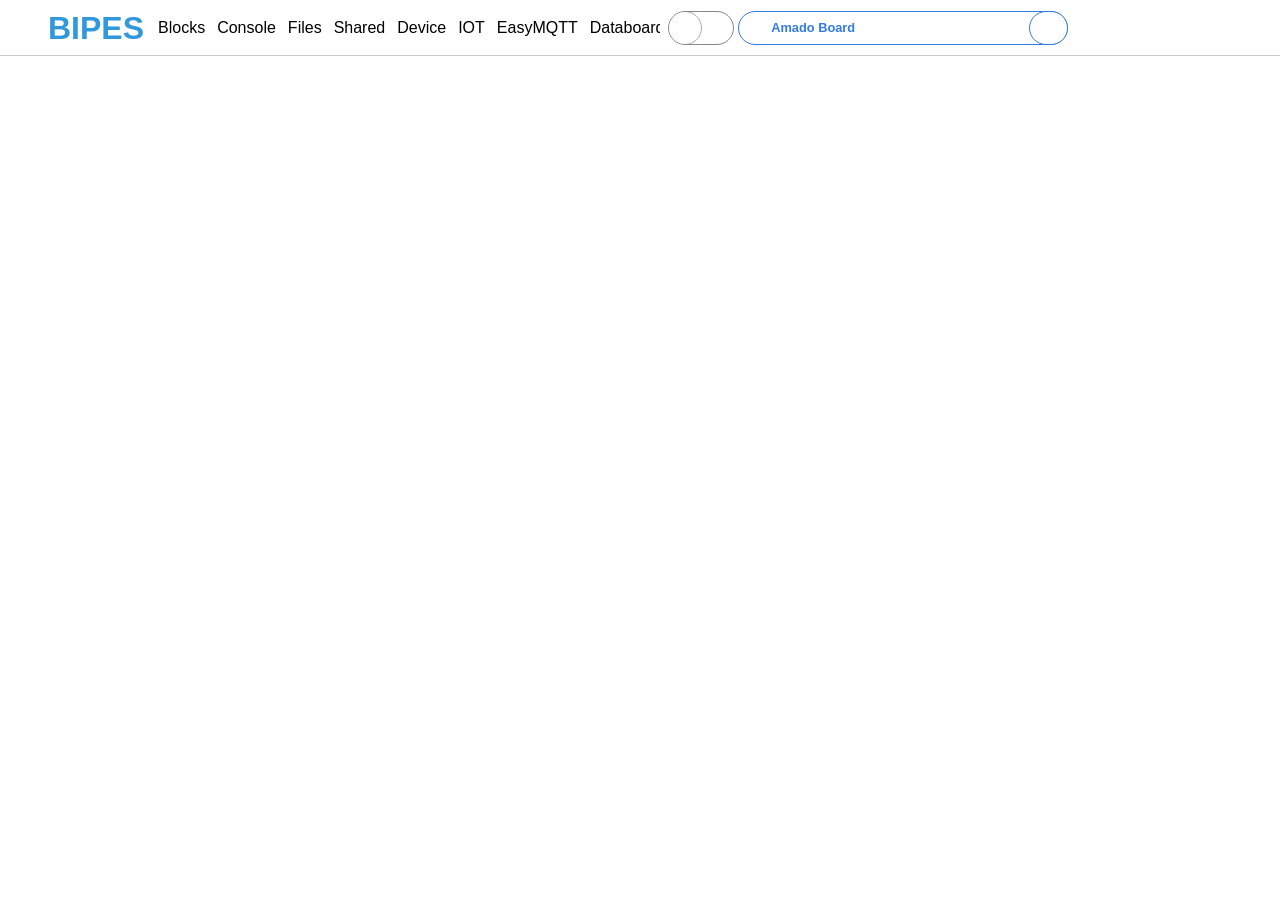
==== ui/index.html @ 176fd8d7 "Add a Music tab: write a melody, pick it in a block, play it on a buzzer The idea is amadomaker/BIPE" ====
<!DOCTYPE html>
<html>
<head>
  <meta charset="utf-8">
  <meta name="google" value="notranslate">
  <meta name="viewport" content="width=device-width, user-scalable=no">
  <title>BIPES Project</title>
  <link rel="apple-touch-icon" sizes="180x180" href="./media/apple-touch-icon.png">
  <link rel="icon" type="image/png" sizes="32x32" href="./media/icon/favicon-32x32.png">
  <link rel="mask-icon" href="./media/icon/safari-pinned-tab.svg" color="#5bbad5">
  <meta name="theme-color" content="#fff">

  <!-- Progressive Web Application setup -->
  <link rel="manifest" href="manifest.json"></link>
  <script src="core/manup.js"></script>
  <!-- End of Progressive Web Application setup -->






<script>


function setCookie(cname, cvalue, cpassword_value, exdays) {
  var d = new Date();
  d.setTime(d.getTime() + (exdays * 24 * 60 * 60 * 1000));
  var expires = "expires="+d.toUTCString();
  document.cookie = cname + "=" + cvalue + "&"+ "last_pass="+ cpassword_value + ";" + expires + ";path=/";
}

function getCookie(cname) {
  var name = cname + "=";
  var ca = document.cookie.split(';');
  console.log(ca)
  for(var i = 0; i < ca.length; i++) {
    var c = ca[i];
    while (c.charAt(0) == ' ') {
      c = c.substring(1);  
    }
    if (c.indexOf(name) == 0) {
      return c.substring(name.length, c.length);
    }
  }
  return "";
}

function checkCookie() {
  var cookies = getCookie("last_ip");
  if (cookies != "") {
    var cookies_ = cookies.split('&')
    document.getElementById('url').value = cookies_[0]
    document.getElementById('password').value = cookies_[1].substring("last_pass=".length, cookies_[0].length)
  } 
  
}
</script>
  <link rel="stylesheet" href="style.css?ver=0.2.3.09162000">
  <link rel="stylesheet" href="core/libs.css">
  <script src="core/storage.js?ver=0.2.2.1125"></script>
  <script src="core/blockly_compressed.js?ver=0.2.1.841940"></script>
  <script src="core/blocks_compressed.js?ver=0.2.1.841940"></script>
  <script src="core/javascript_compressed.js?ver=0.2.1.841940"></script>
  <script src="core/python_compressed.js?ver=0.2.3.9292231"></script>
  <script src="core/code.js?ver=0.2.3.09162000"></script>
  <script src="core/channel.js?ver=0.2.3.9152310"></script>
  <script src="core/utils.js?ver=0.2.3.09161800"></script>
  <script src="core/ui.js?ver=0.2.3.841940"></script>
  <script src="core/queue.js"></script>
  <script src="core/FileSaver.js"></script>
  <script src="core/shortcut.js"></script>
  <script src="core/sound.js?ver=0.2.3.09162000"></script>
  <script src="core/pylibs.js?v=0b60daa5eb69"></script> <!-- generated from ui/pylibs/ by `make pylibs` -->

  <!-- Toolbox XML and devinfo.json, baked in by `make offline` for file://,
       where fetching them is not allowed. Pulled in only there: served pages
       read the real files, so editing a toolbox needs no rebuild. document.write
       because it has to run before core/ui.js is asked for a toolbox, and a
       plain <script src> would 404 on every served page load. -->
  <script>
    if (window.location.protocol == 'file:')
      document.write('<script src="core/offline_assets.js"><\/script>');
  </script>

  <!-- Custom Blocks for BIPES Project --> 
  <script src="core/block_definitions.js?ver=0.2.3.09162000"></script> <!-- Rafael 24/03/2020 -->
  <script src="core/generator_stubs.js?ver=0.2.3.09162000"></script> <!-- Rafael 24/03/2020 -->
  <script src="core/blocks_generated.js?v=7d6d5b429a9b"></script>     <!-- generated from blockdef/definitions/ by `make blocks` -->
  <script src="core/generators_generated.js?v=ef2138ce40dd"></script> <!-- ditto; keep after the hand-written pair above -->

  <!-- xterm part -->
  <script src="core/xterm.js?ver=4.13.0"></script>

  <!-- Codemirror -->
  <script src="core/codemirror/codemirror.js"></script>
  <script src="core/codemirror/mode/python/python.js"></script>



  <!-- From https://github.com/rafaelaroca/blockly-cv2 for OpenCV  --> 
  <!-- 
  <script src="jsCv/en.js"></script>
  <script src="jsCv/cv2.js"></script>
  -->
  <script src="jsCv/v30.js"></script>
  <script src="jsCv/v30/python.js"></script>
  <script src="jsCv/v30/blocks.js"></script>


</head>
<body>

  <div class="top-menu">

    <div class="logo">BIPES</div>
      <div class="tabs">
        <div id="tab_blocks" class="tabon">...</div>
        <div id="tab_console" class="taboff">Console</div>
        <div id="tab_files" class="taboff">...</div>
        <div id="tab_programs" class="taboff">...</div>
        <div id="tab_device" class="taboff">...</div>
        <div id="tab_iot" class="taboff">IOT</div>
        <div id="tab_mqtt" class="taboff" onclick='document.getElementById("easymqtt_iframe").contentWindow.startEasyMQTT(window.easyMQTT_session);'>EasyMQTT</div>
        <div id="tab_databoard" class="taboff">Databoard</div>
        <div id="tab_music" class="taboff">Music</div>
      </div>
      <button id="toolbarButton" class="notext icon medium" title="..."></button>
      <div class="toolbar">
      <div id="channel_connect">
        <button class="icon" id="channelButton" title="Choose connection channel"></button>
        <button class="icon" id="connectButton" title="Connect/Disconnect"></button>
      </div>
      <div class="icon" id="deviceSelect">
        <select id="device_selector">
          <option value="AmadoBoard">Amado Board</option>
          <option value="ESP8266">ESP8266</option>
          <option value="ESP32S2">Franzininho Wifi (ESP32S2+CircuitPython)</option>
          <option value="ESP8266">Wemos D1 mini</option>
          <option value="ESP32">ESP32</option>
          <option value="ESP32C3">ESP32C3</option>
          <option value="ESP32S3">Fri3d Camp 2024 badge (ESP32S3)</option>
          <option value="ESP32basic">ESP32 (Basic)</option>
          <option value="M5STICK">m5stick (ESP32)</option>
          <option value="OTTO-Humanoid">OTTO Humanoid Robot (ESP32S2)</option>
          <option value="Nucleo">ST Nucleo (mBed)</option>
          <option value="BBBlack">Beagle Bone Black</option>
          <option value="BBC">BBC Microbit</option>
          <option value="RPI4">Raspberry Pi (any Linux)</option>
          <option value="RPI_Pico">Raspberry Pi Pico</option>
          <option value="RPI_Pico_W">Raspberry Pi Pico W</option>
          <option value="MakerPi">Maker Pi RP2040</option>
          <option value="MakerNano">Maker Nano RP2040</option>
          <option value="3PI_2040">Pololu 3pi+ 2040 Robot</option>
          <option value="RPI_PicoETH">W5100S-EVB-Pico (RP2040)</option>
          <option value="UNO">Arduino UNO or MEGA (Snek @ 38400)</option>
          <option value="UNO2">Arduino UNO or MEGA (Snek @ 115200)</option>
          <option value="EV3">Lego EV3</option>
          <option value="pion_cansat">PION CanSat (ESP32)</option>
          <option value="pion_cubesat">PION CubeSat (ESP32)</option>
          <option value="vespa">RoboCore Vespa (ESP32)</option>
        </select>
        <button id="runButton" class="notext primary icon" title="..."></button>
      </div>

        <button id="linkButton" class="notext icon" title="..."></button>

        <button id="saveButton" class="notext icon" title="..."></button>

        <label id="loadButton" for="loadXML"  class="notext button icon" title="..."></label>
        <input name="XML" id="loadXML" type="file" accept=".xml" required="">

        <!--<button id="trashButton" class="notext icon" title="..."></button>-->

        <button id="notificationButton" class="notext icon" title="..."></button>

        <button id="forumButton" class="notext icon" title="..."></button>

        <button id="accountButton" class="notext icon" title="..."></button>
      </div>
    </div>

  <div class='channel-panel'>
    <button class='icon' id="bluetoothButton">Bluetooth</button>
    <div>
      <button class='icon' id="serialButton">Serial</button>
      <label for="resetBoard" class="checkswitch">
        Reset on connect
        <input type="checkbox" id="resetBoard" class="checkswitch" value="off">
        <span></span>
      </label>
    </div>
    <div>
      <button class='icon' id="networkButton">Network</button>
      <span>
      Address: <input type="text" name="webrepl_url" id="url" value="ws://192.168.0.35:8266/" />
      Password: <input type="password" name="webrepl_pass" id="password" value="bipes" />
      </span>
      <button class="icon" value="Scan boards" id="scanButton" onclick="window.open('ports.html','popup','width=600,height=600'); return false;" target="popup">Scan devices</button>
    </div>
  </div>

  <div id="content_blocks" class="content"></div>
  <div id="content_console" class="content">
       <span class="icon" id="tipsGeneric"><tt>Ctrl+Insert</tt> to copy and <tt>Shift+Insert</tt> to paste</span>
    <tr height="25%" id="termTR">
     <td>
        <div style="display:inline-block; vertical-align:top; ">
    <div id="term" class="xterm">
            </div>
        </div>
     </td>
     <td>
        <div id="file-boxes" >

            <button onclick="Tool.runPython(); return false;">Run block based program</button>
      <br>
      <br>
            <button onclick="Tool.stopPython(); return false;">Stop running program</button>
            <button onclick="Tool.softReset(); return false;">Soft reset device</button>
      <br>
      <br>
      <button  onclick="Files.run(UI ['workspace'].content_file_name.value); return false;">Run edited Python File</button>
      <br>
      <br>
      <button onclick="term.write('\x1bc');  ">Clear terminal output</button>

      <!--
            <div class="file-box">
                <strong>Send a file</strong>
                <input type="file" id="put-file-select" />
                <div id="put-file-list"></div>
                <input type="button" value="Send to device" id="put-file-button" onclick="Files.put_file(); return false;" />
            </div>
          <div class="file-box">
            <strong>Get a file</strong>
            <input type="text" name="get_filename" id="get_filename" value="" size="13" />
            <input type="button" value="Get from device" onclick="get_file(); return false;" />
        </div>
        <div class="file-box" id="file-status"><span style="color:#707070">(file operation status)</span></div>
      -->
    </div>
    <label for="EasyMQTT_bridge" class="checkswitch">
        Bridge data to EasyMQTT
        <input type="checkbox" id="EasyMQTT_bridge" class="checkswitch" value="off">
        <button id="settingsGeneric" class="notext icon" title="Configure EasyMQTT bridge" style="height: 1.5rem; padding: 0 0.25rem;" onclick="window.open('easymqtt_bridge.html','popup','width=600,height=600'); return false;" target="popup"></button>
        <span></span>
      </label>
    </td>
   </tr>
</div>

<!-- ################################################## -->

  <div id="content_programs" class="content">
    <center>
    <iframe src="shared.html" width="100%" height="500" frameBorder="0"></iframe>
    </center>
  </div>


<!-- ################################################## -->

  <div id="content_device" class="content">
    <center>
      <label id="device_title"><b>ESP8266</b><br></label>
    <br>
    <!-- src is set from devinfo.json by workspace.change() in ui/core/ui.js.
         No initial src: the old placeholder pointed at a file that exists in
         neither upstream branch, so it 404d on every page load. -->
    <img id="device_img" alt="">
    <br>

    <label id="device_desc">
	      <BR><BR><input type='button' onclick='loadDoc();' value='Open Documentation' /> <BR><BR>To use ESP8266, simply connecto to MicroPython board using Wifi. Micropython must be previously installed on the board. Follow these instructions to install it.
    </label>

    </center>

  </div>


<!-- ################################################## -->

  <div id="content_files" class="content">


  <div id="file-boxes">
  <div id="file-header">
    <span>File manager</span>
    <label id="putFileButton" for="put-file-select"  class="noteaxt button icon" title="Upload script to device"></label>
    <input name="PutFileList" id="put-file-select" type="file" accept=".md,.py" required="">
    <button id="pylibsButton" class="notext button icon" title="Send libraries that ship with BIPES to the device" onclick="Files.togglePylibs();"></button>
    <!--<input type="button" value="Run Blocks" onclick="Tool.runPython(); return false;" />-->

  </div>
  <!--<input type="button" value="Blocks to editable Python (here)" onclick="Tool.blocksToPython(); return false;" />-->


  <!--<div class="file-box">
  <strong>Send a file</strong>
  <input type="file" id="put-file-select" />
  <div id="put-file-list"></div>
  <input type="button" value="Send to device" id="put-file-button" onclick="Files.put_file(); return false;" />
  </div>-->
  <div id="file-status">...</div>
  <span id='filesPanel'>
  <details open>
  <summary>
  <h2>On device</h2>
  <button value="List Files" id="refreshFilesList" class="notext button icon" title="Refresh device file list" onclick="Files.listFiles();" /></button>
  </summary>
  <span id='fileList'>...</span>
  </details>
  <details open>
  <summary><h2>Blocks to code</h2></summary>
  <span id='blocks2Code'>
    <div id='blocks2codePython' title="Code generated by the blocks with Blockly."></div>
    <div id='blocks2codeXML' title="BIPES files with all blocks and configuration, like freeboard workspace.">workspace.bipes.xml<span>internal</span></div>
  </span></details>
  <details>
  <summary><h2>Templates</h2></summary>
  <span id='fileTemplate'>
    <div onclick="Tool.getText('main.py');">main.py</div>
    <div onclick="Tool.getText('ssd1306.py');">ssd1306.py</div>
  </span>
  </details>
  </div>


  <div>

  <div id="file_save_as" class="py">
  <input type=text id=content_file_name placeholder="Filename">
  <button id="editor2DeviceButton" class="button icon text" onclick="Files.files_save_as();">Save</button>
  <button id="generated2DeviceButton" class="button icon text" onclick="Files.file_save_as.className = 'py';  Files.files_save_as ();">Save a copy</button>
  <button id="updateXMLButton"  class="button icon text" onclick="Files.editedXML2Workspace();">Push to workspace</button>
  </div>
  <textarea id="content_file_code" wrap="off"></textarea>

  <link rel="stylesheet" href="core/codemirror/codemirror.css">
  </div>
</div>

<!-- ################################################## -->

  <div id="content_iot" class="content">
     <iframe id="content_iot" src="freeboard/index.html" width="100%" height="100%" frameBorder="0"></iframe>
  </div>

<!-- ################################################## -->

<div id="content_mqtt" class="content" style="padding: 0;">
  <iframe id="easymqtt_iframe" src="../easymqtt/index.html" width="100%" height="100%" frameBorder="0"></iframe>
</div>

<!-- ################################################## -->

<div id="content_databoard" class="content" style="padding: 0;">
  <iframe id="databoard_iframe" src="../databoard/index.html" width="100%" height="100%" frameBorder="0"></iframe>
</div>

<!-- ################################################## -->

<!-- The Music tab: write a melody here, name it, and a "Play melody" block in
     the Sounds category plays it on a buzzer. The grid itself is built by
     core/sound.js the first time this tab is opened, not on page load. -->
<div id="content_music" class="content">
  <div id="musicBar">
    <button id="musicPlayButton" class="button text" title="Play the melody in the grid" onclick="Music.play();">Play</button>
    <button id="musicStopButton" class="button text" title="Stop playing" onclick="Music.stop();">Stop</button>
    <label for="musicBpm">Beats per minute</label>
    <input type="number" id="musicBpm" value="120" min="30" max="300" step="5">
    <button id="musicClearButton" class="button text" title="Take every note out of the grid" onclick="Music.clear();">Clear</button>
    <span class="musicGap"></span>
    <label for="musicName">Name</label>
    <input type="text" id="musicName" placeholder="Melody name">
    <button id="musicSaveButton" class="button text" title="Save the grid under that name, for the Play melody block" onclick="Music.save();">Save</button>
    <span class="musicGap"></span>
    <label for="musicSaved">Saved</label>
    <select id="musicSaved" onchange="Music.load();"></select>
    <button id="musicDeleteButton" class="button text" title="Delete the saved melody" onclick="Music.remove();">Delete</button>
    <button id="musicExportButton" class="button text" title="Download the saved melody as a .json file" onclick="Music.export();">Export</button>
    <button id="musicImportButton" class="button text" title="Read a melody from a .json file" onclick="document.getElementById('musicFile').click();">Import</button>
    <!-- Driven by the button above rather than shown: this page's .button rules
         are written for <button>, so a <label class="button"> beside three real
         ones does not look like one. -->
    <input type="file" id="musicFile" accept="application/json,.json" onchange="Music.import();">
  </div>
  <div id="musicRoll"></div>
  <p id="musicHint">One column is one beat. Click a cell for a note; drag along a
     row to hold that note across several beats. Two clicks side by side are two
     notes, one drag across the same two cells is one long one.</p>
</div>

<!-- ################################################## -->

</div>
<div class='progress-bar'></div>
<div class="notify"></div>
<div class="notify-panel"></div>
<!-- The "Library files" picker. A dialog rather than a panel in the Files tab:
     closed, it takes no space and draws nothing there. Its list is built from
     core/pylibs.js by files.renderPylibs(). -->
<dialog id="pylibsDialog">
  <h3>Library files</h3>
  <p>Drivers and helpers that ship with BIPES, written straight to the device - no trip through the editor.</p>
  <div id="pylibsSearch">
    <input type="text" id="pylibsFilter" placeholder="Filter by name" oninput="Files.filterPylibs();">
    <span id="pylibsCount"></span>
  </div>
  <div id="pylibsList"></div>
  <div id="pylibsDialogButtons">
    <button id="sendPylibsButton" class="button icon text" title="Write the ticked files to the device" onclick="Files.sendPylibs();">Send to device</button>
    <button id="cancelPylibsButton" class="button text" onclick="Files.togglePylibs();">Cancel</button>
  </div>
</dialog>
<div class="account-panel">
  <span>
    <span id="account_header">Hello, <span id="account_user" role="textbox" contenteditable>User</span>!</span>
    <details open>
    <summary>
    <h2>Projects</h2>
    <button value="New Project" id="newProjectButton" class="notext button icon" title="Create new project" onclick="/*UI ['workspace'].newProject();*/" /></button>
    </summary>
    <span id='ProjectList'></span>
    </details>
  </span>
  <details open>
  <summary>
  <h2>Settings</h2>
  </summary>
  <span class="icon" id="languageIcon">
  <select id="languageMenu"></select>
  </span>
  </details>
</div>

<script>

// Init blockly
Code.init ();

/* global WebSocket, WebSerial and Bluetooth variable and functions (see core/channel.js) */
var Channel = {};
Channel ['websocket'] = new websocket ();
Channel ['webserial'] = new webserial ();
Channel ['webbluetooth'] = new webbluetooth ();
Channel ['mux'] = new mux ();

//global terminal variable
var terminal = new Terminal ();
term.init('#term') //init expanded class;

//global Utilities variable and functions (see core/utils.js)
var Files = new files ('#fileList');

//global Music tab variable and functions (see core/sound.js). The grid is
//built on the tab's first render, not here.
var Music = new music ('#musicRoll');

// global User Interface variable and functions (see core/ui.js) */
var UI = {};
UI ['responsive'] = new responsive ();
UI ['notify'] = new notify ();
UI ['progress'] = new progress ();
UI ['account'] = new account ('#accountButton','.account-panel');
UI ['notify-panel'] = new panel ('#notificationButton','.notify-panel');
UI ['channel-panel'] = new channelPanel ('#channelButton','.channel-panel');
UI ['toolbar'] = new panel ('#toolbarButton','.toolbar');
UI ['workspace'] = new workspace ();

bufferPush = mux.bufferPush;


//Make sure we wont use data from last session (BIPES serial to freeboard bridge)
Tool.clearQueue ();

window.onload = function() {
	checkCookie()
	loadPage(); //Load modal splash screen

	//i18n
	//Auto detect user language (from the browser)
	var userLang = navigator.language || navigator.userLanguage + " ";
	//alert ("The language is: " + userLang);
	var addMsg="";

	//Also, detect language from the URL
	const queryString = window.location.search;
	const urlParams = new URLSearchParams(queryString);
	pLang = urlParams.get('lang')

	if (!userLang)
		userLang='en';
	if (!pLang)
		pLang='en';

	if ((userLang.startsWith("pt")) || (pLang.startsWith("pt"))) {	
		addMsg="<p><a href=/beta2/ui/?lang=pt-br>Acessar o BIPES em Português</a>";
		addMsg+=" | <a href=/beta2/ui/?lang=en>Access BIPES in English</a>";
	}

	if (MSG["splash_welcome"]) 
		document.getElementById("modalTitle").innerHTML = MSG["splash_welcome"];
	else
		document.getElementById("modalTitle").innerHTML = "Welcome to BIPES!";

	if (MSG["splash_message"]) 
		document.getElementById("modalMsg").innerHTML = MSG["splash_message"] + addMsg;
	else
		document.getElementById("modalMsg").innerHTML = "<p><b>**BIPES: Block based Integrated Platform for Embedded Systems</B> allows text and block based programming for several types of embedded systems and Internet of Things modules using MicroPython, CircuitPython, Python or Snek. You can connect, program, debug and monitor several types of boards using network, USB or Bluetooth. Please check a list of <a href=https://bipes.net.br/wp/boards/>compatible boards here</a>. Compatible boards include STM32, ESP32, ESP8266, Raspberry Pi Pico and even Arduino.  <p><b>BIPES</b> is fully <a href=https://bipes.net.br/wp/development/>open source</a> and based on HTML and JavaScript, so no software install or configuration is needed and you can use it offline! We hope BIPES is useful for you and that you can enjoy using BIPES. If you need help, we now have a <a href=https://github.com/BIPES/BIPES/discussions>discussion forum</a>, where we also post <a href=https://github.com/BIPES/BIPES/discussions/categories/announcements>new features and announcements about BIPES</a>. Feel free to use it! Also, we invite you to use the forum to leave feedbacks and suggestions for BIPES!</p><p>Checkout BIPES Book: <a href=https://bipes.net.br/wp/book-livro/>https://bipes.net.br/wp/book-livro/</a></p> <p>Thank you from the BIPES Team!</p>" + addMsg;

	if (MSG["splash_footer"]) 
		document.getElementById("modalFooter").innerHTML = MSG["splash_footer"];
	else
		document.getElementById("modalFooter").innerHTML = "Do not show this screen again";

	if (MSG["splash_close"]) 
		document.getElementById("modalClose").innerHTML = MSG["splash_close"];
	else
		document.getElementById("modalClose").innerHTML = "Close";



	//if (userLang.startsWith("pt")) {
	//	//alert("pt");
	//	document.getElementById("modalTitle").innerHTML = MSG["splash_welcome"];
	//} else {
	//	//alert("en");
	//	if (MSG["splash_welcome"]) {
	//		document.getElementById("modalTitle").innerHTML = MSG["splash_welcome"];
	//	}
	//	else {
	//		document.getElementById("modalTitle").innerHTML = "Welcome to BIPES!";
	//	}
	//}

	//BIPES keyboad hotkeys
	//Source: http://www.openjs.com/scripts/events/keyboard_shortcuts/
	//Includes core/shortcut.js
	shortcut.add("Ctrl+Shift+L",function() {
		//alert("BIPES hotkey: screenshot!");
		Tool.exportScreenshot();
	});

	shortcut.add("Ctrl+Shift+E",function() {
		//alert("BIPES hotkey: Run program and switch to console!");
		Code.handleLink('console',1)
		Tool.runPython();
	});

	shortcut.add("Ctrl+Shift+R",function() {
		//alert("BIPES hotkey: Run program!");
		Tool.runPython();
	});

	shortcut.add("Ctrl+Shift+S",function() {
		//alert("BIPES hotkey: Stop program!");
		Tool.stopPython();
	});



};






</script>


<!--
	Start of modal Splash Screen
-->

<style>
body {font-family: Arial, Helvetica, sans-serif;}

/* The Modal (background) */
.modal {
display: none; /* Hidden by default */
position: fixed; /* Stay in place */
z-index: 1000000; /* Sit on top - amazing, but Blockly has z-index up to 100000*/
padding-top: 100px; /* Location of the box */
left: 0;
top: 0;
width: 100%; /* Full width */
height: 100%; /* Full height */
overflow: auto; /* Enable scroll if needed */
background-color: rgb(0,0,0); /* Fallback color */
background-color: rgba(0,0,0,0.4); /* Black w/ opacity */
}

/* Modal Content */
.modal-content {
position: relative;
background-color: #fefefe;
margin: auto;
padding: 0;
border: 1px solid #188;
width: 80%;
box-shadow: 0 4px 8px 0 rgba(0,0,0,0.2),0 6px 20px 0 rgba(0,0,0,0.19);
-webkit-animation-name: animatetop;
-webkit-animation-duration: 0.4s;
animation-name: animatetop;
animation-duration: 0.4s
}

/* Add Animation */
@-webkit-keyframes animatetop {
	  from {top:-300px; opacity:0} 
	    to {top:0; opacity:1}
}

@keyframes animatetop {
	  from {top:-300px; opacity:0}
	    to {top:0; opacity:1}
}

/* The Close Button */
.closeM {
color: white;
float: right;
font-size: 28px;
font-weight: bold;
}

.closeM:hover,
.closeM:focus {
color: #000;
text-decoration: none;
cursor: pointer;
}

.modal-header {
padding: 2px 16px;
background-color: #4d4dff;
color: white;
}

.modal-body {padding: 2px 16px;}

.modal-footer {
padding: 2px 16px;
background-color: #4d4dff;
color: white;
}
</style>


<!-- Trigger/Open The Modal 
	For testing only

<body onload="loadPage()">
<button id="myBtn">Open Modal SplashScreen</button>

BIPES
-->
</div>



		<!-- The Modal -->
		<div id="myModal" class="modal">

			  <!-- Modal content -->
			    <div class="modal-content">
				        <div class="modal-header">
						      <span class="closeM">&times;</span>
						      <h2><span id="modalTitle"></span></h2>
							        </div>
								    <div class="modal-body">
									    <span id="modalMsg"></span>


											    </div>
											        <div class="modal-footer">
													      
													<br>
													<center>
														<input type="checkbox" name="checkfield" id="g01-01"  onchange="doalert(this)"/>
														<span id="modalFooter"></span>
														<br>
														<br>
														<button onclick="closeModal()"><span id="modalClose"></span></button>

													<br>
													<br>
													          </div>
														    </div>


<script>
		// Get the modal
var modal = document.getElementById("myModal");

// Get the button that opens the modal
//var btn = document.getElementById("myBtn");

// Get the <span> element that closes the modal
var span = document.getElementsByClassName("closeM")[0];

// When the user clicks the button, open the modal 
//btn.onclick = function() {
//	  modal.style.display = "block";
//}

// When the user clicks on <span> (x), close the modal
span.onclick = function() {
	  modal.style.display = "none";
}


// When the user clicks anywhere outside of the modal, close it
window.onclick = function(event) {
	  if (event.target == modal) {
		      modal.style.display = "none";
		    }
}

function closeModal() {
	  modal.style.display = "none";
}

function loadPage() {
	var x = getCookieModal('BIPES_Splash');
	if (x) {
		console.log('Not showing splash');
	} else {
		console.log('Showing splash');
		modal.style.display = "block";
	}
}

function doalert(checkboxElem) {

	if (checkboxElem.checked) {
		setCookieModal('BIPES_Splash','BIPES_SplashC',1);
		console.log('Modal Cookie Set');
	} else {
		eraseCookieModal('BIPES_Splash');
		console.log('Modal Cookie deleted');
	}
}


function setCookieModal(name,value,days) {
    var expires = "";
    if (days) {
        var date = new Date();
        date.setTime(date.getTime() + (days*24*60*60*1000));
        expires = "; expires=" + date.toUTCString();
    }
    document.cookie = name + "=" + (value || "")  + expires + "; path=/";
}

function getCookieModal(name) {
    var nameEQ = name + "=";
    var ca = document.cookie.split(';');
    for(var i=0;i < ca.length;i++) {
        var c = ca[i];
        while (c.charAt(0)==' ') c = c.substring(1,c.length);
        if (c.indexOf(nameEQ) == 0) return c.substring(nameEQ.length,c.length);
    }
    return null;
}

function eraseCookieModal(name) {   
    document.cookie = name +'=; Path=/; Expires=Thu, 01 Jan 1970 00:00:01 GMT;';
}

</script>



<!--
	End of modal Splash Screen
-->




</html>
---- ui/style.css ----
html, body {
  height: 100%;
}

body {
  background-color: #fff;
  font-family: sans-serif;
  margin: 0;
  overflow: hidden;
  overscroll-behavior: none; /*disable pull to refresh */
  font-family: BlinkMacSystemFont,"Segoe UI",Roboto,Oxygen,Ubuntu,Cantarell,"Fira Sans","Droid Sans","Helvetica Neue",Helvetica,Arial,sans-serif;
}

label {
  user-select: none;
}

input:focus, textarea:focus, select:focus, span:focus {
  outline: none;
}

tt {
  font-size: 0.9em;
  padding: 0.25rem 0.5rem;
  background: #eaeaea;
  margin: 0 0.25em;
  border-radius: 1rem;
  font-weight: bold;
}

.farSide {
  text-align: right;
}

/* Buttons */
button.icon, label.button.icon {
  border-radius: 2rem;
  border: 1px solid transparent;
  background-color: transparent;
  color: #000;
  padding: .25rem;
  transition: border-color ease .125s;
  -webkit-tap-highlight-color: transparent;
  cursor: pointer;
}
button.icon:hover, label.button.icon:hover {
  border: 1px solid #aaa;
}

button.icon:active, label.button.icon:active {
  border-color: #000;
}
button.disabled:hover {
  opacity: 0.6;
}
button.disabled {
  display: none;
}
button.icon.text, label.icon.text {
  display: inline-flex;
  align-items: center;
  font-weight: bold;
  font-size: 1rem;
  padding: .25em .5em;
  white-space: nowrap;
}
button.icon.text::before, label.icon.text::before {
  margin-right:.25rem;
}

h1 {
  font-weight: normal;
  font-size: 140%;
  margin-left: 5px;
  margin-right: 5px;
}
/* Top menu */
.top-menu {
  height: 3.5rem;
  display: flex;
  align-items: center;
  justify-content: space-between;
  padding: 0 .5rem 0 1rem;
  user-select: none;
  width: 100vw;
  box-sizing: border-box;
  border-bottom: 1px solid #ccc;
}
.top-menu > .logo {
  display: flex;
  align-items: center;
  font-size: 2rem;
  font-weight: 600;
  line-height: 1.125;
  color: #3298dc;
}

.top-menu > .logo:before  {
  content:"";
  display:inline-block;
  width: 2rem;
  height: 2rem;
  background-size: cover;
  background-image: url(media/icons.svg);
  background-size: auto 4rem;
  background-position: left calc(-2rem*8) top; /* heigth * index in icons.svg */
}

.top-menu > .tabs {
  margin: 0 0.5rem;
  display: flex;
  width: 100%;
  overflow-x: auto;
  padding: .5rem 0;
}
.top-menu #channel_connect {
  display: flex;
  border-radius: 2rem;
  border: 1px solid #888;
  margin-right: .25rem;
  box-sizing: border-box;
  overflow: hidden;
}
.top-menu #channel_connect > a {
  -webkit-tap-highlight-color: transparent;
  display: inline-block;
  border-radius: 2rem;
  padding: .25rem;
  border: 1px solid transparent;
  box-sizing: content-box;
  margin: -1px;
  opacity: 0.6;
}
.top-menu #channel_connect > a.selected {
  opacity: 1;
  border: 1px solid #777;
  transition: box-shadow ease .125s;
  background-color: #fff;
}
.top-menu #channel_connect:hover  > a.selected{
  box-shadow: -1px 0 3px  #aaa;
}
#loadXML, #put-file-select {
  display: none;
}

/* Channel Connect Panel */
.channel-panel {
  box-sizing: border-box;
  z-index: 999;
  position: fixed;
  display: flex;
  flex-wrap: wrap;
  align-items: center;
  justify-content: center;
  width: 18.5rem;
  transition: .125s ease top, .125s ease opacity, .125s ease transform;
  background: #fff;
  border-radius: 1.5em;
  padding: 0.25rem;
  top:  -15rem;
  right: 22rem;
  margin-right: 0;
  border: 1px solid #aaa;
  box-shadow: 0em 0em 0.5em rgba(0,0,0,0.5);
  opacity: 0;
  transform: scale(0.5);
}
.channel-panel#show{
  top: .25rem;
  opacity: 1;
  transform: scale(1);
}

.channel-panel > div > span {
  width: 100%;
  border-radius: 2rem;
  color: #666;
  display: inline-block;
  box-sizing: border-box;
  text-align: left;
  padding: 0.5rem 0.5rem 0.125rem 0.5rem;
}
.channel-panel input, #file_save_as input {
  border: none;
  padding: 0;
  height: 2rem;
  font-size: 1rem;
  display: inline-block;
  box-sizing: border-box;
  width: 100%;
}
.channel-panel input:focus {
  outline:0 !important;
}
.channel-panel #url, .channel-panel #password {
  border-bottom: 1px solid #ccc;
}
.channel-panel #url {
  margin-bottom: 1rem;
}
.channel-panel #url:disabled {
  background-color: #fff;
}

#bluetoothButton, #serialButton, #networkButton, #scanButton{
  display: inline-flex;
  align-items: center;
}
.channel-panel .icon:before{
  margin-right: .25rem;
}
.channel-panel > div {
  box-sizing: border-box;
  border: 1px solid #ccc;
  border-radius: 1.25rem;
  text-align: end;
  width: 100%;
}
#closeZone {
  position: absolute;
  width: 100vw;
  height: 100%;
  top: 0;
  z-index: 997;
  display: none;
}
#closeZone.on {
  display: block;
}

.checkswitch {
  -webkit-tap-highlight-color: transparent;
    display: flex;
    justify-content: space-between;
    line-height: 1.5rem;
    cursor: pointer;
    padding: 0.5rem;
}
input.checkswitch[type="checkbox"] {
  -webkit-tap-highlight-color: transparent;
    display: none;
}
.checkswitch input:checked ~ span {
    background: #3298dc;
}
.checkswitch span {
    width: 2.5em;
    height: 1.5em;
    background: grey;
    display: inline-block;
    border-radius: 1.5em;
    position: relative;
    line-height: 1.5rem;
}
.checkswitch span::after {
    content: "";
    position: absolute;
    top: 0.074em;
    left: 0.075em;
    width: 1.35em;
    height: 1.35em;
    background: rgb(255, 255, 255);
    border-radius: 1.35em;
    transition: left 0.25s ease-out 0s, transform 0.25s ease-out 0s;
    box-shadow: rgb(0 0 0 / 20%) 0px 1px 3px;
}
.checkswitch input:checked ~ span::after {
    left: -0.27em;
    transform: translateX(100%);
}

#scanButton {
  line-height:1.25rem;
  font-size: 0.8rem;
  margin: 0.125rem;
  padding-right: 0.5rem;
}
#bluetoothButton, #serialButton, #networkButton {
  font-weight: bold;
  line-height:1.75rem;
  font-size: 1rem;
  width: 100%;
}
.channel-panel > div:first-of-type {
  margin: 0.25rem 0;
}
#connectButton {
  border: none;
  background: none;
}
#channelButton {
  border-color: #aaa;
  margin: -1px;
  background: #fff;
}
#channel_connect.wait, #toolbarButton.wait {
  animation: blinking 1s infinite;
}
@keyframes blinking {
		0%		{ background-color: #fff;}
		50%	 { background-color: #6aa8fb;}
		100%	 { background-color: #fff;}
}
#networkButton, #serialButton {
  margin-top: -1px;
}

@keyframes spin { 100% { transform:rotate(360deg); } }
#scanButton:hover:before {
  animation:spin 1s linear infinite;
}

/* Tabs */
.tabs > div {
  min-width: auto !important;
  padding: 0.75rem .75rem;
  transition: box-shadow ease .125s, background-color linear .125s, border-color linear .125s, color linear .125s;
  margin: 0 0.125rem;
  border-radius: .25rem;
  border: 1px solid #fff;
}
@media (max-width:88rem) {
  .tabs > div {
    padding: .25rem;
    margin: 0rem 1px;
  }
}
.tabs > div.on {
  box-shadow: 0 .125em .5em #ccc;
  white-space: nowrap;
  background: #3298dc;
  color: #fff;
  border-color: #3298dc;
}
.tabs > div {
  cursor: pointer;
}
.tabs > div:hover {
  border-color: #3298dc;
  color: #3298dc;
}
.tabs > div.on:hover {
  color: #fff !important;
}
table {
  border-collapse: collapse;
  margin: 0;
  padding: 0;
  border: none;
}
td {
  padding: 0;
  vertical-align: top;
}
#content_blocks, #content_iot {
  visibility: hidden;
}
.content:not(#content_blocks):not(#content_iot){
  display: none;
}
.content {
  width: 100vw;
  top: 3.5rem;
  margin: 0;
  position: absolute;
	opacity: 0;
}
.content:not(#content_blocks) {
	transition: .125s ease left, .125s ease opacity, .125s ease width;
}
.content#content_blocks {
  margin-top: -1px;
}
.content.ani#content_blocks, .content.ani#content_iot, #content_iot.ani #content_iot {
  visibility: visible !important;
}
.content.ani:not(#content_console):not(#content_files) {
  display: block !important;
}
.content.ani#content_console {
  display: flex !important;
}
.content.ani#content_files {
  display: grid !important;
}
.content.ani.on {
  left: 0;
  opacity: 1;
}
.content.pos1 {
  width: 50vw !important;
}
.content._pos1 {
  width: 50vw;
  left: -1em !important;
}
.content.pos2 {
  width: 50vw;
  left: 50vw !important;
  border-left: 1px solid #ccc;
}
.content._pos2 {
  width: 50vw;
  left: calc(50vw + 1em) !important;
}
pre.content {
  border: 1px solid #ccc;
  overflow: scroll;
}
{
  padding: 0;
}
#content_blocks, #content_device, #content_code, #content_console, #content_files, #content_device, #content_programs, #content_mqtt, #content_iot, #content_databoard, #content_music {
  height: calc(100vh - 3.5rem);
}
#content_device, #content_code, #content_console {
  overflow-y: auto;
  overflow-x: hidden;
}
#content_device #device_img {
  max-width: 75rem;
  width: 100%;
}
.blocklySvg {
  border-top: none !important;
}
#content_console #file-boxes button {
  white-space: nowrap;
  margin-left: .25rem;
  cursor: pointer;
  padding: 0.5rem 0.75rem;
  color: #327ae7;
  border: 1px solid #327ae7;
  border-radius: 1.5rem;
  background-color: #fff;
  font-size: 0.8rem;
}

#content_xml {
  resize: none;
  outline: none;
  border: none;
  font-family: monospace;
  width: 100%
}
#content_console {
  flex-direction: column;
  align-items: center;
}
#content_console #term{
  padding: 0.5em;
  background: #000;
  margin: .75rem 0;
  overflow: hidden;
  border-radius: .5rem;
  transition: box-shadow ease .125s;
  box-shadow: 0 0.125rem .25rem rgba(0,0,0,.5);
  overscroll-behavior: none; /*disable chrome pull to refresh */
}
#tipsGeneric, #languageIcon {
  display: inline-flex;
  align-items: center;
  border: 1px solid #aaa;
  padding: .5rem;
  border-radius: 2rem;
  opacity: 0.8;
  margin: .5rem 0;
}
#languageIcon {
  border: none;
}
#tipsGeneric:before {
  margin-right: .25rem;
}
#content_console #term.on{
  box-shadow: -0.25rem 0rem .75rem #6aa8fb, .25rem .25rem .75rem #7b49ad;
}
#content_console button {
  line-height: 1.5rem;
  font-size: 0.8rem;
}
#content_console > div, #content_console > div > span {
  display: inline-flex;
  align-items: center;
}
#file-boxes {
  flex-wrap: wrap;
  justify-content: center;
  user-select: none;
}

/* Files */
#content_files {
  grid-template-columns: 18rem calc(100% - 18rem);
}
#file-boxes #file-header, #file-boxes #file-status  {
  padding: 0 .25em 0 .5em;
  text-align: center;
}
#file-boxes #file-header  {
  display: flex;
  height: 2.5rem;
  align-items: center;
  justify-content: space-between;
  font-weight: bold;
  border-bottom: 1px solid #ccc;
  border-right: 1px solid #ccc;
}
#file-boxes #file-header > span {
  flex-grow: 2;
}
#file_save_as {
  height: 2.5rem;
  border-bottom: 1px solid #ccc;
  display: flex;
  align-items: center;
  padding: 0 .5rem 0 1.85rem
}
#file_save_as.py #updateXMLButton, #file_save_as.py #generated2DeviceButton {
  display:none;
}
#file_save_as.bipes-xml #editor2DeviceButton, #file_save_as.bipes-xml #generated2DeviceButton {
  display:none;
}
#file_save_as.bipes-py #editor2DeviceButton, #file_save_as.bipes-py #updateXMLButton {
  display:none;
}
#file_save_as input {
  font-weight: bold;
  border-left: 1px solid #ccc;
  padding-left: .5rem;
}
#file-boxes #file-status {
  height: 1.5rem;
  line-height: 1.5rem;
  border-bottom: 1px solid #ccc;
  border-right: 1px solid #ccc;
  color:#666;
  font-size: 0.85rem;
  overflow: hidden;
  font-weight: bold;
  background: #f7f7f7;
}

#filesPanel {
  display: block;
  height: calc(100vh - 8rem);
  overflow-y: auto;
  padding: 0.25rem 0.5rem;
  border-right: 1px solid #ccc;
}
#filesPanel h2, .account-panel h2 {
  font-size: 1rem;
  display: flex;
  align-items: center;
  margin: 0;
  height: 2.5rem;
}
#fileList > div, #fileTemplate > div, #blocks2Code > div, #ProjectList > div{
  display: flex;
  align-items: stretch;
  justify-content: space-between;
  margin: 0.25rem 0;
  padding: 0.25rem;
  border-radius: .25rem;
  border: 1px solid #ccc;
  cursor: pointer;
  min-height: 2rem;
  font-size: 0.9rem;
}
#fileList > div > div:last-child, #ProjectList > div > div:last-child{
  flex-shrink: 0;
}
#fileList .runText, #ProjectList .runText {
  width: 100%;
  font-family: monospace;
}
#fileTemplate > div, #blocks2Code > div  {
  align-items: center;
  word-break: break-word;
  font-family: monospace;
}
#fileList > div > div, #ProjectList > div > div {
  display: inline-flex;
  align-items: center;
  word-break: break-word;
}
#fileList .runText > span, #blocks2Code > div > span {
  font-size: 0.8rem;
  border: 1px solid #7b49ad;
  border-radius: .75rem;
  padding: .175rem .25rem;
  color: #7b49ad;
  margin-left: .25rem;
  font-weight: bold;
  word-break: keep-all;
  font-family: sans-serif;
}
#fileList #runIcon {
  filter: brightness(0)
}
#filesPanel details, .account-panel summary {
  overflow: hidden;
  transition: .125s ease border;
}
#filesPanel summary, .account-panel summary {
  -webkit-tap-highlight-color: transparent;
  white-space: normal;
  cursor: pointer;
  display: flex;
  justify-content: space-between;
  align-items: center;
}
/* The "Library files" picker. */
#pylibsDialog {
  border: none;
  border-radius: .5rem;
  box-shadow: 0 .25rem 1.5rem rgba(0,0,0,.3);
  padding: 1rem;
  width: min(24rem, 90vw);
  font-family: inherit;
}
#pylibsDialog::backdrop {
  background: rgba(0,0,0,.4);
}
#pylibsDialog h3 {
  margin: 0 0 .25rem 0;
}
#pylibsDialog p {
  font-size: .85rem;
  margin: 0 0 .5rem 0;
  color: #555;
}
#pylibsSearch {
  display: flex;
  align-items: center;
  gap: .5rem;
  margin-bottom: .5rem;
}
#pylibsFilter {
  flex-grow: 2;
  min-width: 0;
  font-family: inherit;
  font-size: 1rem;
  padding: .25em .5em;
  border: 1px solid #ccc;
  border-radius: .25rem;
}
#pylibsCount {
  font-size: .8rem;
  color: #707070;
  white-space: nowrap;
}
/* Tall enough to show a good handful, short enough to leave the buttons on
   screen on a laptop: the list is 100+ files long. */
#pylibsList {
  max-height: 40vh;
  overflow-y: auto;
  border: 1px solid #ccc;
  border-radius: .25rem;
  padding: .25rem;
}
.pylibRow {
  display: flex;
  align-items: center;
  gap: .25rem;
  padding: .125rem;
}
/* `display: flex` above outranks the browser's own [hidden] rule, so a
   filtered-out row would stay on screen without this. */
.pylibRow[hidden] {
  display: none;
}
.pylibRow label {
  cursor: pointer;
  overflow: hidden;
  text-overflow: ellipsis;
  white-space: nowrap;
}
.pylibFlag {
  font-size: .7rem;
  color: #707070;
  background: #eaeaea;
  border-radius: 1rem;
  padding: 0 .5em;
  white-space: nowrap;
}
#pylibsDialogButtons {
  display: flex;
  justify-content: flex-end;
  gap: .5rem;
  margin-top: .75rem;
}
#cancelPylibsButton {
  border-radius: 2rem;
  border: 1px solid transparent;
  background-color: transparent;
  color: #000;
  font-family: inherit;
  font-size: 1rem;
  font-weight: bold;
  padding: .25em .75em;
  cursor: pointer;
}
#cancelPylibsButton:hover {
  border-color: #aaa;
}
#filesPanel summary > h2:before, .account-panel summary > h2:before {
  content: "\1433";
  margin-right: .5rem;
  transition: transform .25s ease;
  display:inline-block;
  font-weight: normal;
  font-size: 0.8rem;
  line-height: 1rem;
}
#filesPanel details[open] summary > h2:before, .account-panel details[open] summary > h2:before {
  transform: rotateZ(90deg);
}
#ProjectList  > div {
  transition: box-shadow ease .125s, background-color linear .125s, border-color linear .125s, color linear .125s;
}
#ProjectList > .current {
    box-shadow: 0 0.125em 0.25em rgba(0,0,0,0.2);
    background: #3298dc;
    color: #fff;
    border-color: #3298dc;
}
#ProjectList .current span {
  filter: invert(1);
}

/* Toolbar */
@media (min-width: 60em) {
  .top-menu > .toolbar {
    display: flex;
    height: 2.125rem;
  }
  .top-menu > #toolbarButton {
    display: none;
  }
}
@media (max-width: 59.99em) {
  .top-menu > .toolbar {
    box-sizing: border-box;
    z-index: 999;
    position: fixed;
    display: flex;
    flex-wrap: wrap;
    align-items: center;
    justify-content: center;
    height: 7rem;
    width: 18.5rem;
    transition: .125s ease right, .125s ease top, .125s ease opacity;
    background: #fff;
    border-radius: 1em;
    top:  -5rem;
    right: -20rem;
    margin-right: 0;
    border: 1px solid #aaa;
    box-shadow: 0em 0em 0.5em rgba(0,0,0,0.5);
    opacity: 0;
  }
  .top-menu > .toolbar#show {
    top: .25rem;
    right: .25rem;
    opacity: 1;
  }
  .toolbar > #channel_connect {
    order:1;
    margin-right: 0;
    margin-left: .125rem;
  }
  .logo {
    font-size: 0 !important;
  }
  #toolbarButton {
    border-radius: 1rem;
    border: 1px solid #aaa;
    transition: .125s ease box-shadow;
  }
  #toolbarButton:hover {
    box-shadow: 0em 0em 0.25em #aaa;
  }
  .channel-panel {
    right: -16rem;
    top: 3.5rem;

  }
  .channel-panel#show {
    right: .25rem;
    top: 3.5rem;
  }
}

/* Sprited icons. */

button.icon:before, #deviceSelect.icon:before, a.icon:before, span.icon:before, label.icon:before {
  content:"";
  background-size: cover;
  background-image: url(media/icons.svg);
  width: 1.5rem;
  height: 1.5rem;
  background-size: auto 3rem;
}
button.icon:before, label.icon:before {
  display:block;
}
span.icon:before {
  display:inline-block;
}

button.icon.medium:before  {
  width: 2.5rem;
  height: 2.5rem;
  background-size: auto 5rem;
}
#linkButton:before {
  background-position: left calc(-1.5rem*0) top; /* icon size * index on icons.svg*/
}
#saveButton:before, #downloadIcon:before  {
  background-position: left calc(-1.5rem*1) top;
}
#loadButton:before {
  background-position: left calc(-1.5rem*2) top;
}
#trashButton:before, #trashIcon:before {
  background-position: left calc(-1.5rem*3) top;
}
#notificationButton:before {
  background-position: left calc(-1.5rem*4) top;
}
#deviceSelect:before {
  background-position: left calc(-1.5rem*7) top;
}
#runButton:before, #runIcon:before {
  transition: background ease .125s;
  background-position: left calc(-1.5rem*5) top;
}
#runButton.on:before {
  background-position: left calc(-1.5rem*5) bottom;
}
#languageIcon:before {
  background-position: left calc(-1.5rem*6) top;
}
#serialButton:before, #channelButton.webserial:before {
  background-position: left calc(-1.5rem*9) top;
}
#networkButton:before, #channelButton.websocket:before {
  background-position: left calc(-1.5rem*10) top;
}
#toolbarButton:before {
  background-position: left calc(-2.5rem*11) top;
}
#toolbarButton.on:before {
  background-position: left calc(-2.5rem*11) bottom;
}
#forumButton:before {
  background-position: left calc(-1.5rem*12) top;
}
#bluetoothButton:before, #channelButton.webbluetooth:before {
  background-position: left calc(-1.5rem*15) top;
}
#connectButton:before {
  background-position: left calc(-1.5rem*13) top;
}
#connectButton.on:before {
  background-position: left calc(-1.5rem*13) bottom;
}
#scanButton:before {
  background-position: left calc(-1.5rem*14) top;
}
#settingsGeneric:before {
  background-position: left calc(-1.5rem*16) top;
}
#tipsGeneric:before {
  background-position: left calc(-1.5rem*17) top;
}
#refreshFilesList:before {
  background-position: left calc(-1.5rem*18) top;
}
#putFileButton:before, #editor2DeviceButton:before, #generated2DeviceButton:before, #sendPylibsButton:before{
  background-position: left calc(-1.5rem*19) top;
}
/* The list glyph, slot 26 -- unused until now, and the icons.svg columns run
   to 31 whatever the earlier rules here suggest. */
#pylibsButton:before {
  background-position: left calc(-1.5rem*26) top;
}
#updateXMLButton:before {
  background-position: left calc(-1.5rem*20) bottom;
}
#accountButton:before {
  background-position: left calc(-1.5rem*22) top;
}
#newProjectButton:before {
  background-position: left calc(-1.5rem*23) top;
}


@media (max-width: 710px) {
  .tab_collapse {
    display: none;
  }
}

/*Select*/
#deviceSelect {
  display: inline-flex;
  align-items: center;
  border: 1px solid #327ae7;
  border-radius: 2rem;
  padding-left: .5rem;
}
#device_selector {
  /* A reset of styles of select object */
  appearance: none;
  background-color: transparent;
  border: none;
  padding: 0;
  margin: 0;
  font-family: inherit;
  font-size: inherit;
  line-height: inherit;
  height: 2rem;
  color: #327ae7;
  font-size: 0.8rem;
  font-weight: bold;
}
#device_selector:focus {
  color: #000;
}
@media (max-width: 59.99em) {
  #device_selector {
    width: 13rem;
  }
}
/* Run button */
#runButton {
  border: none;
  border: 1px solid #327ae7;
  margin: -1px;
  opacity: 1;
  padding: 0.25rem .4rem;
  background: #fff;
  transition: box-shadow ease .125s;
}
#runButton:hover {
  box-shadow: -1px 0 3px  #327ae7;
}

/* Privacy link */
.privacyLink {
  font-family: Roboto, Arial, Helvetica, sans-serif;
  font-size: small;
  text-decoration: none;
}

#languageMenu {
  border: none;
  height: 2rem;
  width:100%;
  border-radius: 1rem;
  background: #fff;
  padding: .25em;
}
.account-panel, .notify-panel, .notify {
  user-select: none;
	transition: top ease .5s, right ease .5s, opacity ease .125s, background linear .5s, margin-right ease .125s;
  transition-delay: 0s, 0s, .1s, 0s, 0s;
  color: #222;
	opacity: 0;
  background: #fff;
}
@media (min-width: 60em) {
  .account-panel, .notify-panel {
    border-radius: 1rem;
    margin: 0.5em;
    border: 1px solid #aaa !important;
  }
}

/* Notifications */
.notify {
  z-index: 997;
	right: -18em;
  bottom:.5em;
	padding: 1em;
	position: fixed;
  box-shadow: 0 .125em .5em rgba(0,0,0,.6);
  background: #3298dc;
  color:#fff;
}
.notify#show {
	opacity: 1;
	right: .5em;
}
.notify hr {
  border: none;
  height: 1px;
  background-color: #fff;
}
.notify-panel > span, .notify {
	border-radius: .25rem;
}
.notify-panel > span {
  background: #fff;
	padding: 1em;
	display: flex;
	align-items:center;
	justify-content: space-between;
	margin: .25rem 0;
	transition: box-shadow ease .125s;
	box-sizing: border-box;
	border: solid 1px #ccc;
}
.notify-panel > span:hover {
  border-color: #aaa;
	box-shadow: 0 1px 2px rgba(0,0,0,.4);
}
.notify-panel > span > span {
  cursor: pointer;
  opacity: .6;
  transition: opacity linear .125s;
}
.notify-panel > span > span:hover  {
  opacity: 1;
}
.notify-panel, .account-panel{
  position: fixed;
  overflow-y: auto;
  z-index: 998;
  width: 18rem;
  padding: 0 .5em;
  top:3.5rem;
  bottom:0;
  right:-22em;
  background: #fefefe;
  border-left: solid 1px #ccc;
	display: flex;
  box-shadow: 0 0.25em 0.5em rgba(0, 0, 0, 0.5);
}
.account-panel {
  flex-direction: column;
  justify-content: space-between;
}
.notify-panel {
  flex-direction: column-reverse;
  justify-content: end;
}
@media (max-width: 59.99em) {
  .notify-panel, .account-panel{
    padding-top: 4.5rem;
  }
}
.notify-panel#show, .account-panel#show {
	opacity: 1;
	right: 0;
}
/* Progress Bar */
.progress-bar {
  z-index: 500;
  position: fixed;
  left: 0;
  right: 0;
  overflow: hidden;
  height: 0;
  transition: .125s ease height;
  top: 3.375rem;
}
.progress-bar#on {
	height: .25em;
}
.progress-bar div {
	content: '';
	position: absolute;
	height: 100%;
	background: #3298dc;
}
.progress-bar div{
	width: 0%;
	transition: .125s linear width;
}
@-webkit-keyframes progress {
	0% {
		left: 100%;
		transform: translateX(0);
	}
	100% {
		left: 0;
		transform: translateX(-100%);
	}
}

#account_header {
  font-size: 1.25rem;
  margin: .5em 0;
  display: block;
}

#account_user {
    border-bottom: 1px dashed #666;
    font-weight: bold;
    padding-bottom: .125rem;
}

/* The Music tab: a piano roll, its transport bar and the melody store's
   controls. The grid itself is built by core/sound.js. */
#content_music {
  overflow: auto;
  padding: .5rem;
  /* The pane is width:100vw, and this page's default is content-box, so without
     this the padding is added to the viewport width and the last beat of the
     grid sits off the right-hand edge. */
  box-sizing: border-box;
}
#musicBar {
  display: flex;
  flex-wrap: wrap;
  align-items: center;
  gap: .375rem;
  margin-bottom: .5rem;
}
#musicBar label:not(.button) {
  font-size: .85rem;
  color: #555;
}
#musicBar input[type=number] {
  width: 4.5rem;
}
#musicBar input[type=text], #musicBar input[type=number], #musicBar select {
  font-family: inherit;
  font-size: .9rem;
  padding: .25em .5em;
  border: 1px solid #ccc;
  border-radius: .25rem;
  background: #fff;
}
#musicBar select {
  max-width: 12rem;
}
/* The file input is driven by its own <label class="button">, which is the only
   way to make one look like the buttons beside it. */
#musicFile {
  display: none;
}
.musicGap {
  width: 1rem;
}
/* One grid for keys and cells together, so a row cannot drift out of line with
   its own label: column one is the key, the rest are beats. --music-cols is set
   from JavaScript, which is the only place that knows how many there are. */
#musicRoll {
  position: relative;
  display: grid;
  grid-template-columns: 3rem repeat(var(--music-cols, 32), minmax(0, 1fr));
  gap: 1px;
  background: #ccc;
  border: 1px solid #ccc;
  border-radius: .25rem;
  min-width: 40rem;
  user-select: none;
  touch-action: none;   /* a drag draws notes; it must not also scroll the pane */
}
.musicKey {
  background: #fff;
  color: #333;
  font-size: .7rem;
  line-height: 1.25rem;
  height: 1.25rem;
  padding-left: .25rem;
  white-space: nowrap;
}
.musicKey.black {
  background: #333;
  color: #eee;
}
.musicCell {
  background: #fafafa;
  height: 1.25rem;
  cursor: pointer;
}
.musicCell.black {
  background: #eee;
}
/* Every fourth beat a shade darker, so a bar is countable without a ruler. */
.musicCell[data-col="0"], .musicCell[data-col="4"], .musicCell[data-col="8"],
.musicCell[data-col="12"], .musicCell[data-col="16"], .musicCell[data-col="20"],
.musicCell[data-col="24"], .musicCell[data-col="28"] {
  border-left: 1px solid #bbb;
}
.musicCell:hover {
  background: #d6e4ff;
}
.musicCell.on, .musicCell.on:hover {
  background: #2d6cdf;
  box-shadow: inset 2px 0 0 #1b4796;   /* the attack: where a note begins */
}
/* A beat that holds the note before it rather than striking a new one, so a
   two-beat note reads as one bar and two one-beat notes read as two. */
.musicCell.on.held, .musicCell.on.held:hover {
  box-shadow: none;
}
#musicRoll.playing .musicCell {
  cursor: default;
}
#musicCursor {
  display: none;
  position: absolute;
  top: 0;
  bottom: 0;
  width: 2px;
  background: #e2574c;
  pointer-events: none;
}
#musicHint {
  font-size: .8rem;
  color: #555;
  max-width: 44rem;
}
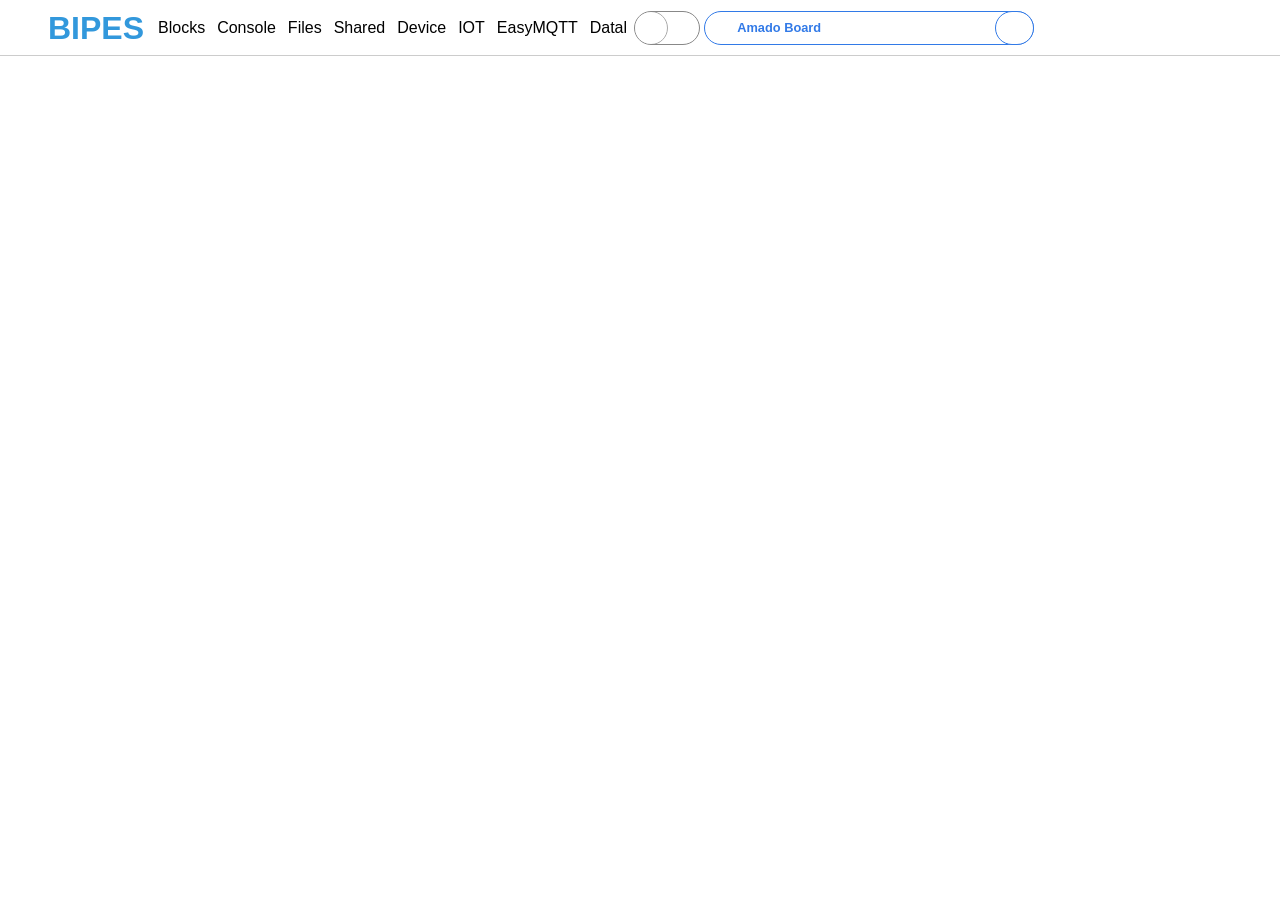
==== commit c65cb8b1: "Embed blocks in another page: a read-only view, one chain at a time ui/embed.html is a Blockly works" ====
--- a/ui/index.html
+++ b/ui/index.html
@@ -56,7 +56,7 @@
   
 }
 </script>
-  <link rel="stylesheet" href="style.css?ver=0.2.3.09162000">
+  <link rel="stylesheet" href="style.css?ver=0.2.3.09162100">
   <link rel="stylesheet" href="core/libs.css">
   <script src="core/storage.js?ver=0.2.2.1125"></script>
   <script src="core/blockly_compressed.js?ver=0.2.1.841940"></script>
@@ -71,6 +71,7 @@
   <script src="core/FileSaver.js"></script>
   <script src="core/shortcut.js"></script>
   <script src="core/sound.js?ver=0.2.3.09162000"></script>
+  <script src="core/embed.js?ver=0.2.3.09162100"></script>
   <script src="core/pylibs.js?v=0b60daa5eb69"></script> <!-- generated from ui/pylibs/ by `make pylibs` -->
 
   <!-- Toolbox XML and devinfo.json, baked in by `make offline` for file://,
@@ -167,6 +168,8 @@
 
         <button id="saveButton" class="notext icon" title="..."></button>
 
+        <button id="embedButton" class="notext icon" title="Embed these blocks in another page" onclick="Embed.toggle();"></button>
+
         <label id="loadButton" for="loadXML"  class="notext button icon" title="..."></label>
         <input name="XML" id="loadXML" type="file" accept=".xml" required="">
 
@@ -415,6 +418,25 @@
     <button id="cancelPylibsButton" class="button text" onclick="Files.togglePylibs();">Cancel</button>
   </div>
 </dialog>
+<!-- The embed picker. Tick the block chains to show, get a link and an
+     <iframe> for a lesson page; ui/embed.html is what draws them. -->
+<dialog id="embedDialog">
+  <h3>Embed blocks</h3>
+  <p>A read-only view of these blocks, for a lesson page or a wiki. The blocks travel inside
+     the link, so nothing has to be hosted. Tick the chains to show &mdash; the functions they
+     call come along by themselves.</p>
+  <div id="embedList"></div>
+  <div id="embedOptions">
+    <label><input type="checkbox" id="embedLock" onchange="Embed.update();"> Fixed picture (no panning or zooming)</label>
+    <span id="embedCount"></span>
+  </div>
+  <textarea id="embedOutput" rows="3" readonly onclick="this.select();"></textarea>
+  <div id="embedDialogButtons">
+    <button id="embedCopyButton" class="button icon text" title="Copy the iframe snippet" onclick="Embed.copy();">Copy snippet</button>
+    <button id="embedPreviewButton" class="button text" title="Open the embed in a new tab" onclick="Embed.preview();">Preview</button>
+    <button id="embedCloseButton" class="button text" onclick="Embed.toggle();">Close</button>
+  </div>
+</dialog>
 <div class="account-panel">
   <span>
     <span id="account_header">Hello, <span id="account_user" role="textbox" contenteditable>User</span>!</span>
@@ -459,6 +481,10 @@
 //built on the tab's first render, not here.
 var Music = new music ('#musicRoll');
 
+//global embed picker (see core/embed.js). Its list is built from the
+//workspace each time the dialog opens.
+var Embed = new embed ();
+
 // global User Interface variable and functions (see core/ui.js) */
 var UI = {};
 UI ['responsive'] = new responsive ();
--- a/ui/style.css
+++ b/ui/style.css
@@ -888,6 +888,12 @@
 #pylibsButton:before {
   background-position: left calc(-1.5rem*26) top;
 }
+/* The embed button, slot 28: a frame with something playing in it. Slot 21 is
+   a chain link, which would sit next to the share glyph at slot 0 and say the
+   same thing; this one says "put it in a page". */
+#embedButton:before {
+  background-position: left calc(-1.5rem*28) top;
+}
 #updateXMLButton:before {
   background-position: left calc(-1.5rem*20) bottom;
 }
@@ -1219,3 +1225,99 @@
   color: #555;
   max-width: 44rem;
 }
+
+/* The embed picker: one row per top-level block chain, and the link/snippet it
+   builds. Shaped after the library picker above -- same dialog, same rows. */
+#embedDialog {
+  border: none;
+  border-radius: .5rem;
+  box-shadow: 0 .25rem 1.5rem rgba(0,0,0,.3);
+  padding: 1rem;
+  width: min(34rem, 92vw);
+  font-family: inherit;
+}
+#embedDialog::backdrop {
+  background: rgba(0,0,0,.4);
+}
+#embedDialog h3 {
+  margin: 0 0 .25rem 0;
+}
+#embedDialog p {
+  font-size: .85rem;
+  margin: 0 0 .5rem 0;
+  color: #555;
+}
+#embedList {
+  max-height: 40vh;
+  overflow-y: auto;
+  border: 1px solid #eee;
+  border-radius: .25rem;
+  padding: .25rem;
+}
+.embedRow {
+  display: flex;
+  align-items: center;
+  gap: .5rem;
+  padding: .125rem .25rem;
+  border-radius: .25rem;
+}
+.embedRow:hover {
+  background: #f4f7fd;
+}
+.embedRow label {
+  flex-grow: 2;
+  min-width: 0;
+  font-size: .9rem;
+  /* A chain's description is one line however long the chain is: the full text
+     is the row's title attribute. */
+  white-space: nowrap;
+  overflow: hidden;
+  text-overflow: ellipsis;
+  cursor: pointer;
+}
+.embedFlag {
+  flex-shrink: 0;
+  font-size: .7rem;
+  color: #555;
+  background: #eee;
+  border-radius: .75rem;
+  padding: .1rem .5rem;
+}
+.embedEmpty {
+  font-size: .85rem;
+  color: #777;
+  padding: .5rem;
+}
+#embedOptions {
+  display: flex;
+  align-items: center;
+  justify-content: space-between;
+  gap: .5rem;
+  margin: .5rem 0 .25rem 0;
+  font-size: .8rem;
+  color: #555;
+}
+#embedOptions label {
+  cursor: pointer;
+}
+#embedCount.embedWarn {
+  color: #a33;
+  font-weight: bold;
+}
+#embedOutput {
+  width: 100%;
+  box-sizing: border-box;
+  font-family: monospace;
+  font-size: .75rem;
+  resize: vertical;
+  border: 1px solid #ccc;
+  border-radius: .25rem;
+  padding: .25rem;
+  background: #fafafa;
+}
+#embedDialogButtons {
+  display: flex;
+  justify-content: flex-end;
+  gap: .5rem;
+  margin-top: .5rem;
+}
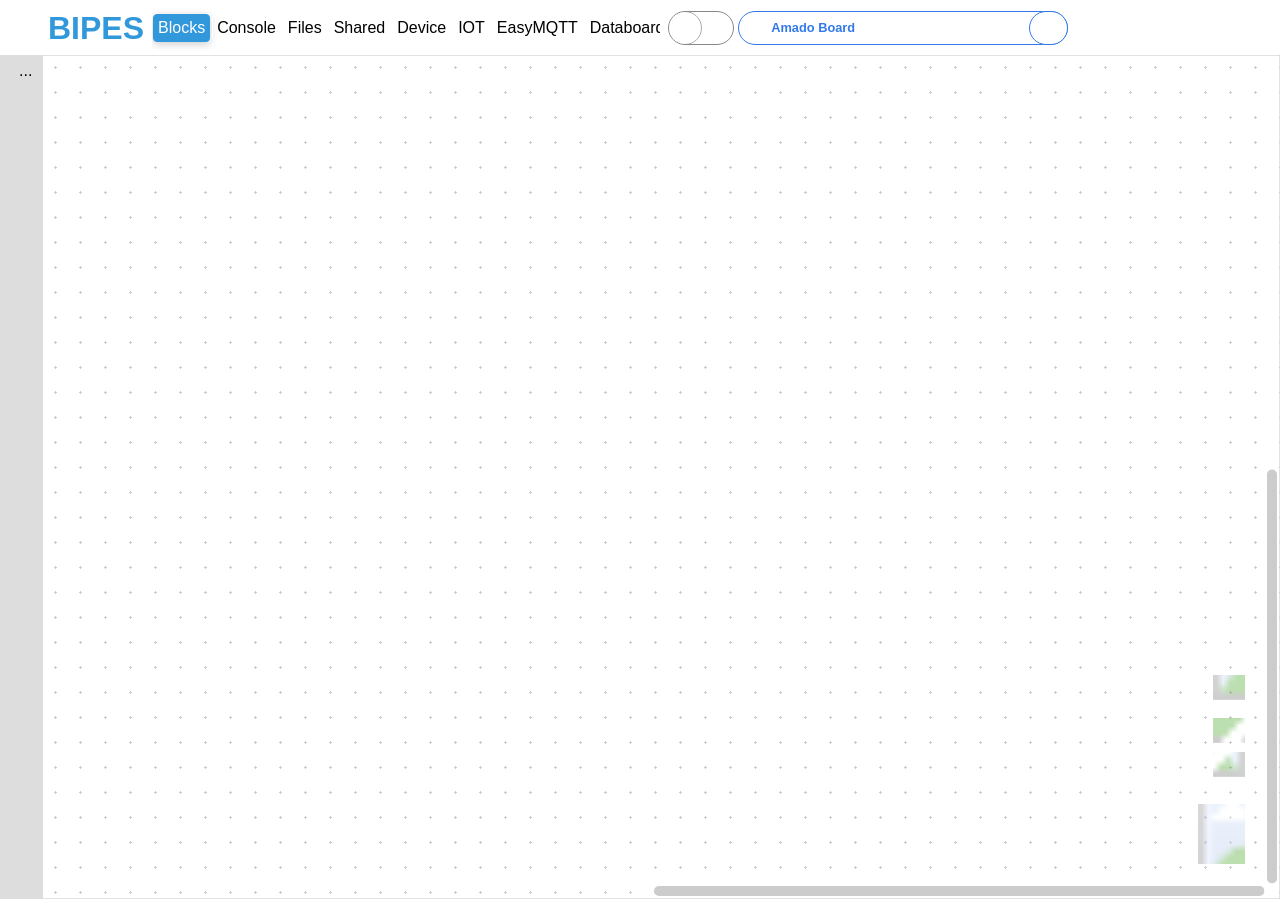
==== commit bc085394: "Move to Blockly 13.3.0 Seven major versions, July 2021 to September 2026. 2,102 of the 2,115 block t" ====
--- a/ui/index.html
+++ b/ui/index.html
@@ -63,6 +63,17 @@
   <script src="core/blocks_compressed.js?ver=0.2.1.841940"></script>
   <script src="core/javascript_compressed.js?ver=0.2.1.841940"></script>
   <script src="core/python_compressed.js?ver=0.2.3.9292231"></script>
+
+  <!-- Straight after the Blockly bundles and before anything that defines a
+       block: aliases the APIs that moved between Blockly versions, and the
+       globals the field plugins below look for. -->
+  <script src="core/blockly_compat.js?ver=0.2.3.09162330"></script>
+  <!-- Fields that used to be in Blockly core and are plugins since v11. -->
+  <script src="core/field_colour.js?ver=13.3.0"></script>
+  <script src="core/field_angle.js?ver=13.3.0"></script>
+  <script src="core/blockly_plugins.js?ver=0.2.3.09162330"></script>
+  <!-- Blockly's own Python generator emits code MicroPython cannot run. -->
+  <script src="core/micropython_patches.js?ver=0.2.3.09162330"></script>
   <script src="core/code.js?ver=0.2.3.09162000"></script>
   <script src="core/channel.js?ver=0.2.3.9152310"></script>
   <script src="core/utils.js?ver=0.2.3.09161800"></script>
@@ -85,9 +96,9 @@
   </script>
 
   <!-- Custom Blocks for BIPES Project --> 
-  <script src="core/block_definitions.js?ver=0.2.3.09162000"></script> <!-- Rafael 24/03/2020 -->
-  <script src="core/generator_stubs.js?ver=0.2.3.09162000"></script> <!-- Rafael 24/03/2020 -->
-  <script src="core/blocks_generated.js?v=7d6d5b429a9b"></script>     <!-- generated from blockdef/definitions/ by `make blocks` -->
+  <script src="core/block_definitions.js?ver=0.2.3.09162200"></script> <!-- Rafael 24/03/2020 -->
+  <script src="core/generator_stubs.js?ver=0.2.3.09162300"></script> <!-- Rafael 24/03/2020 -->
+  <script src="core/blocks_generated.js?v=01978e3e2599"></script>     <!-- generated from blockdef/definitions/ by `make blocks` -->
   <script src="core/generators_generated.js?v=ef2138ce40dd"></script> <!-- ditto; keep after the hand-written pair above -->
 
   <!-- xterm part -->
@@ -104,9 +115,20 @@
   <script src="jsCv/en.js"></script>
   <script src="jsCv/cv2.js"></script>
   -->
-  <script src="jsCv/v30.js"></script>
-  <script src="jsCv/v30/python.js"></script>
+  <!-- jsCv/v30.js is not loaded: it is a bare array literal, assigned to
+       nothing, over constants that only exist in jsCv/en.js and jsCv/cv2.js
+       above -- which are commented out. It could never do anything but throw
+       ReferenceError on every page load. -->
+  <script src="jsCv/v30/python.js?ver=0.2.3.09162300"></script>
   <script src="jsCv/v30/blocks.js"></script>
+
+  <!-- Every generator above is registered as Blockly.Python['block_type'];
+       Blockly 11+ only reads generator.forBlock. Sweep them across, here,
+       after the last file that registers one. See core/blockly_compat.js. -->
+  <script>
+    if (typeof Blockly === 'object' && Blockly.bipesSyncForBlock_)
+      Blockly.bipesSyncForBlock_(Blockly.Python);
+  </script>
 
 
 </head>
